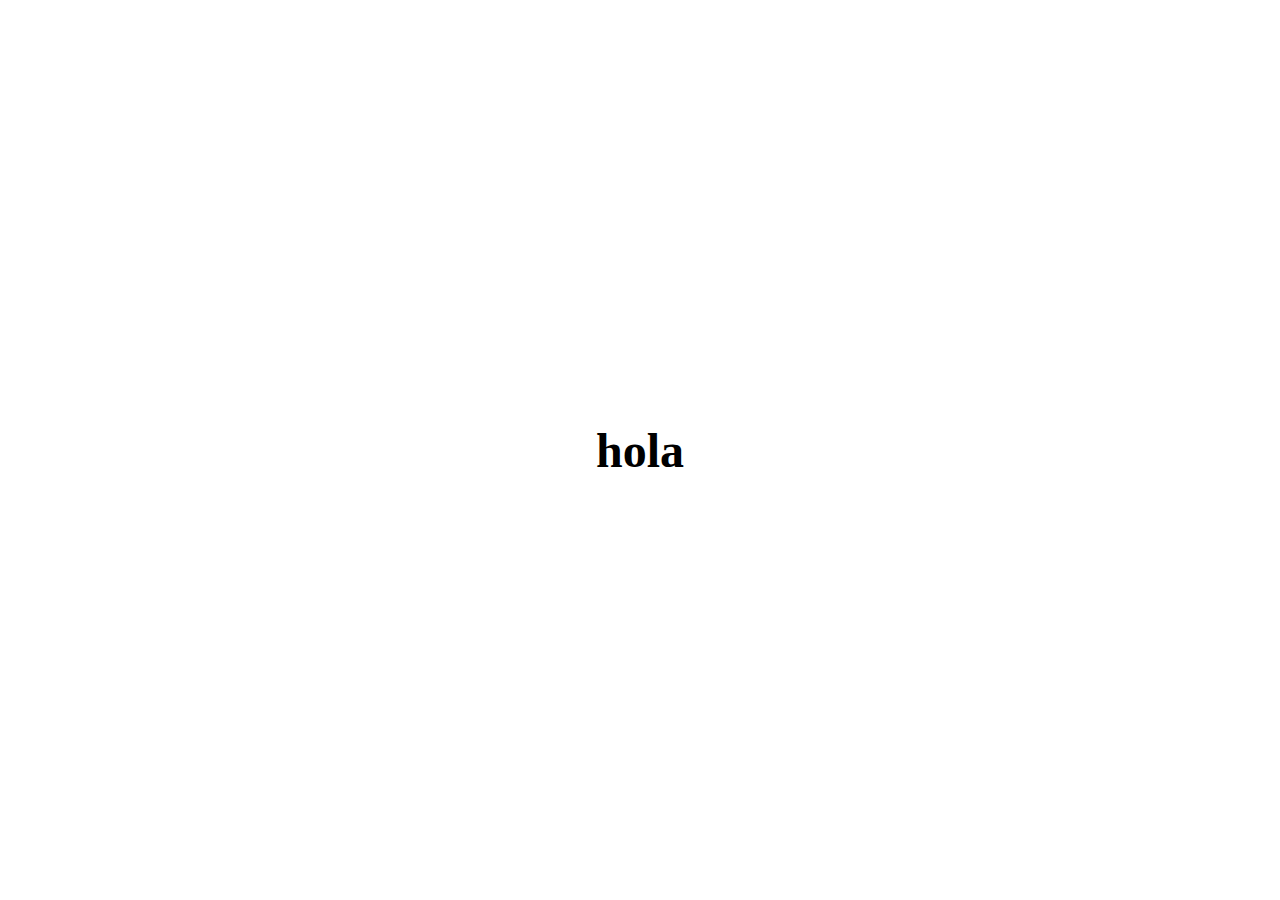
==== quepex.html @ 8396d4e8 "Add files via upload" ====
<!DOCTYPE html>
<html lang="en">
<head>
    <meta charset="UTF-8">
    <meta name="viewport" content="width=device-width, initial-scale=1.0">
    <title>Document</title>
    <style>
        body, html {
            height: 100%;
            margin: 0;
            display: flex;
            justify-content: center;
            align-items: center;
        }

        #typewriter h1 {
            text-align: center;
            font-size: 48px;
        }
    </style>
</head>
<body>
    <div class="centered" id="typewriter">
        <h1></h1>
    </div>

    <script>
        const text = "hola piqui...";
        const typingSpeed = 150; // milliseconds
        let i = 0;

        function typeWriter() {
            if (i < text.length) {
                document.getElementById("typewriter").getElementsByTagName("h1")[0].innerHTML += text.charAt(i);
                i++;
                setTimeout(typeWriter, typingSpeed);
            }
        }

        window.onload = typeWriter; // Start the effect when the window loads
    </script>
</body>
</html>
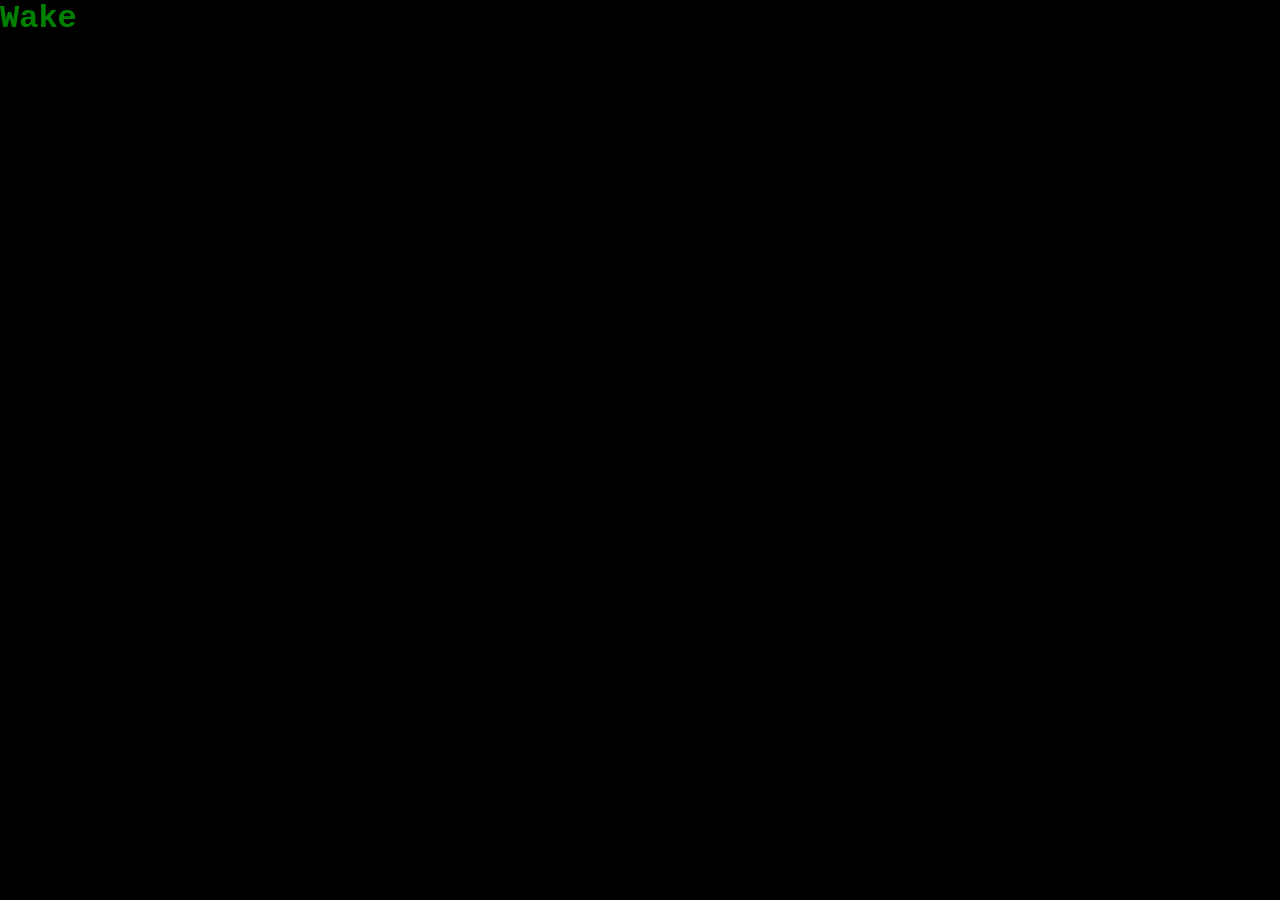
==== commit d51bb67a: "Add files via upload" ====
--- a/quepex.html
+++ b/quepex.html
@@ -3,41 +3,13 @@
 <head>
     <meta charset="UTF-8">
     <meta name="viewport" content="width=device-width, initial-scale=1.0">
-    <title>Document</title>
-    <style>
-        body, html {
-            height: 100%;
-            margin: 0;
-            display: flex;
-            justify-content: center;
-            align-items: center;
-        }
-
-        #typewriter h1 {
-            text-align: center;
-            font-size: 48px;
-        }
-    </style>
+    <title>R@binee y Parchis</title>
+    <link rel="stylesheet" href="style.css">
 </head>
 <body>
     <div class="centered" id="typewriter">
         <h1></h1>
     </div>
-
-    <script>
-        const text = "hola piqui...";
-        const typingSpeed = 150; // milliseconds
-        let i = 0;
-
-        function typeWriter() {
-            if (i < text.length) {
-                document.getElementById("typewriter").getElementsByTagName("h1")[0].innerHTML += text.charAt(i);
-                i++;
-                setTimeout(typeWriter, typingSpeed);
-            }
-        }
-
-        window.onload = typeWriter; // Start the effect when the window loads
-    </script>
+    <script src="script.js"></script>
 </body>
 </html>
--- a/style.css
+++ b/style.css
@@ -0,0 +1,14 @@
+
+body {
+    margin: 0;
+    padding: 0;
+    background-color: black; /* Sets the background color of the entire page to black */
+}
+h1 {
+    position: absolute;
+    top: 0;
+    left: 0;
+    margin: 0;
+    color: green; /* Sets the text color to green */
+    font-family: 'Courier New', Courier, monospace; /* Sets the font to Courier */
+}
